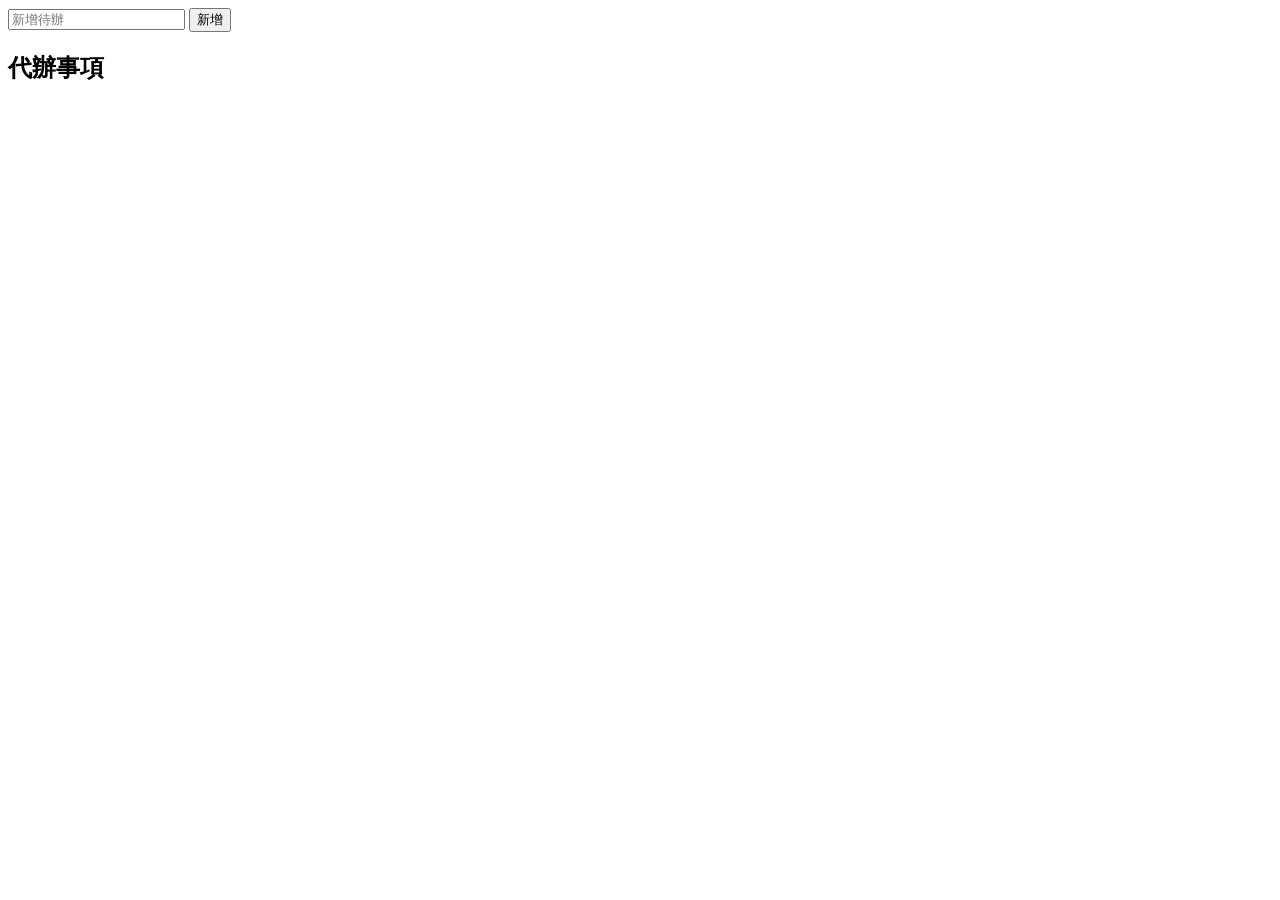
==== index.html @ ca5b4dfe "Rename todolist.html to index.html" ====
<!DOCTYPE html>
<html lang="en">
<head>
    <meta charset="UTF-8">
    <meta name="viewport" content="width=device-width, initial-scale=1.0">
    <title>阿汪專屬待辦事項</title>
    <link rel="stylesheet" href="todolist.css">
</head>
<body>
   <div class="wrap">
    <!-- 新增待辦 -->
    <div class="add-box">
        <input type="text" class="txt" placeholder="新增待辦">
        <input type="button" value="新增" class="save">
    </div>
    <!-- 刪除代辦 -->
    <div class="delete-box">
        <h2>代辦事項</h2>
        <ul class="list">
        </ul>
    </div>
   </div>
   <script src="JS/todolist.js"></script>
</body>
</html>
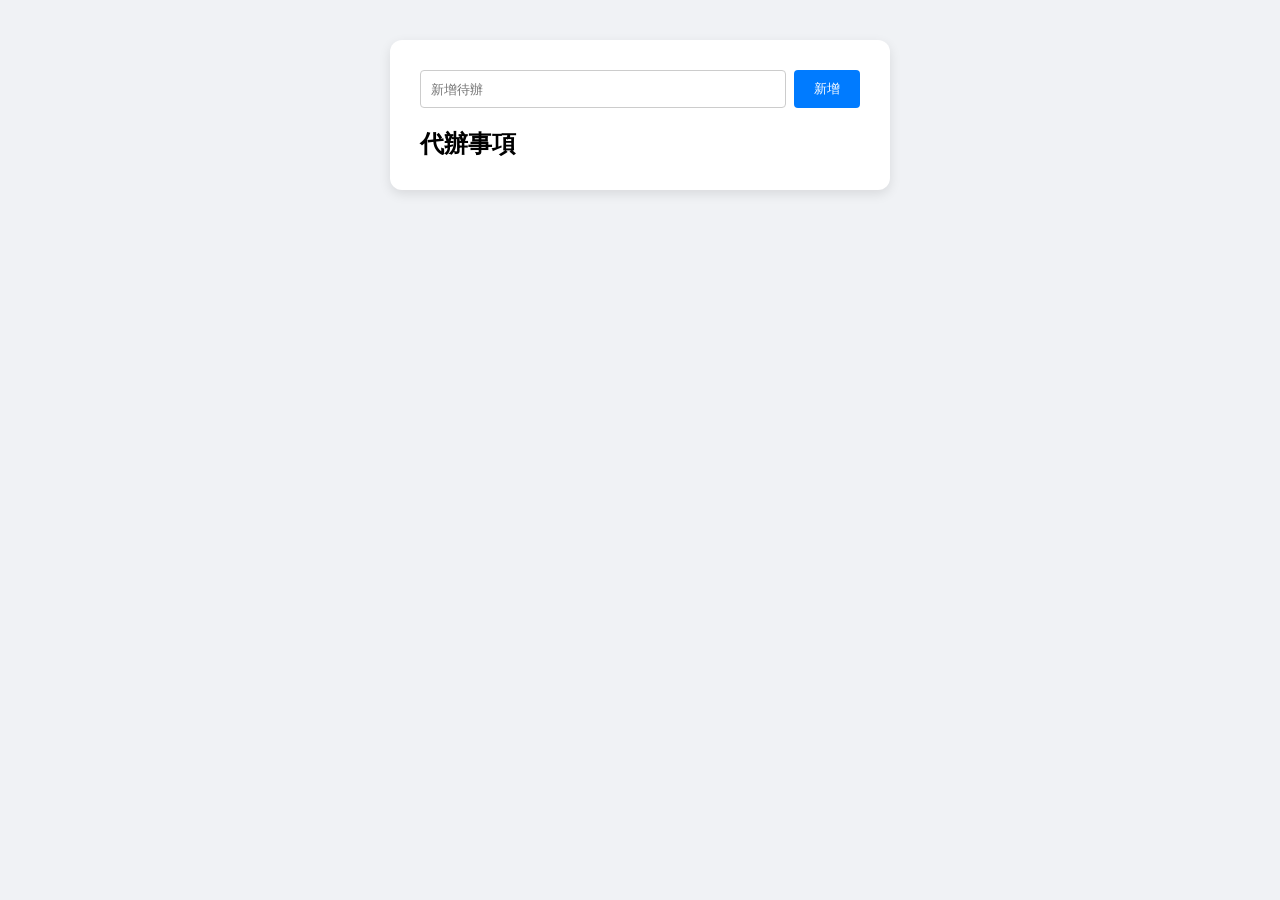
==== commit 004c72ff: "Update script source path in index.html" ====
--- a/index.html
+++ b/index.html
@@ -20,6 +20,6 @@
         </ul>
     </div>
    </div>
-   <script src="JS/todolist.js"></script>
+   <script src="todolist.js"></script>
 </body>
 </html>
--- a/todolist.css
+++ b/todolist.css
@@ -0,0 +1,76 @@
+*, *::before, *::after {
+margin: 0;
+padding: 0;
+box-sizing: border-box; 
+}
+
+/* 1. 基礎重置：把預設的間距拔掉 */
+body {
+    margin: 0;
+    padding: 0;
+    background-color: #f0f2f5; /* 給背景一個淡灰色，比較好區分內容 */
+    font-family: sans-serif;
+}
+
+/* 2. 讓外框動起來 */
+.wrap {
+    width: 90%;        /* 在手機上自動縮小到 90% */
+    max-width: 500px;   /* 在電腦上最大只到 500px */
+    margin: 40px auto;  /* 上下留 40px，左右 auto 置中 */
+    
+    /* 讓它像一個乾淨的小卡片 */
+    background-color: white;
+    padding: 30px;
+    border-radius: 12px;      /* 圓角 */
+    box-shadow: 0 4px 12px rgba(0,0,0,0.1); /* 淡淡的陰影 */
+}
+
+/* 3. 調整內部的輸入框，讓它在手機上也好點擊 */
+.add-box {
+    display: flex; /* 讓輸入框跟按鈕排成一排 */
+    gap: 8px;      /* 中間留點縫隙 */
+    margin-bottom: 20px;
+}
+
+.txt {
+    flex-grow: 1;  /* 讓輸入框自動撐滿剩下的空間 */
+    padding: 10px;
+    border: 1px solid #ccc;
+    border-radius: 4px;
+}
+
+.save {
+    padding: 10px 20px;
+    background-color: #007bff;
+    color: white;
+    border: none;
+    border-radius: 4px;
+    cursor: pointer;
+}
+.list{
+    list-style: none;
+    padding:0;
+    /* 移除預設內縮，讓 li 跟上面的輸入框對齊  */
+}
+.list li{
+    margin-bottom: 20px;
+    background-color: beige;
+    padding: 15px 10px;
+    border-radius: 8px; /* 跟外框一樣加點圓角更和諧 */
+    display: flex;
+    justify-content: space-between;
+    align-items: center;
+}
+.delete {
+    background-color: #ff4d4f; /* 警告紅色 */
+    color: white;
+    border: none;
+    padding: 5px 10px;
+    border-radius: 4px;
+    cursor: pointer;
+    /* 滑過去變形狀 */
+}
+.delete:hover{
+    background-color:#ff7875;
+    
+}
